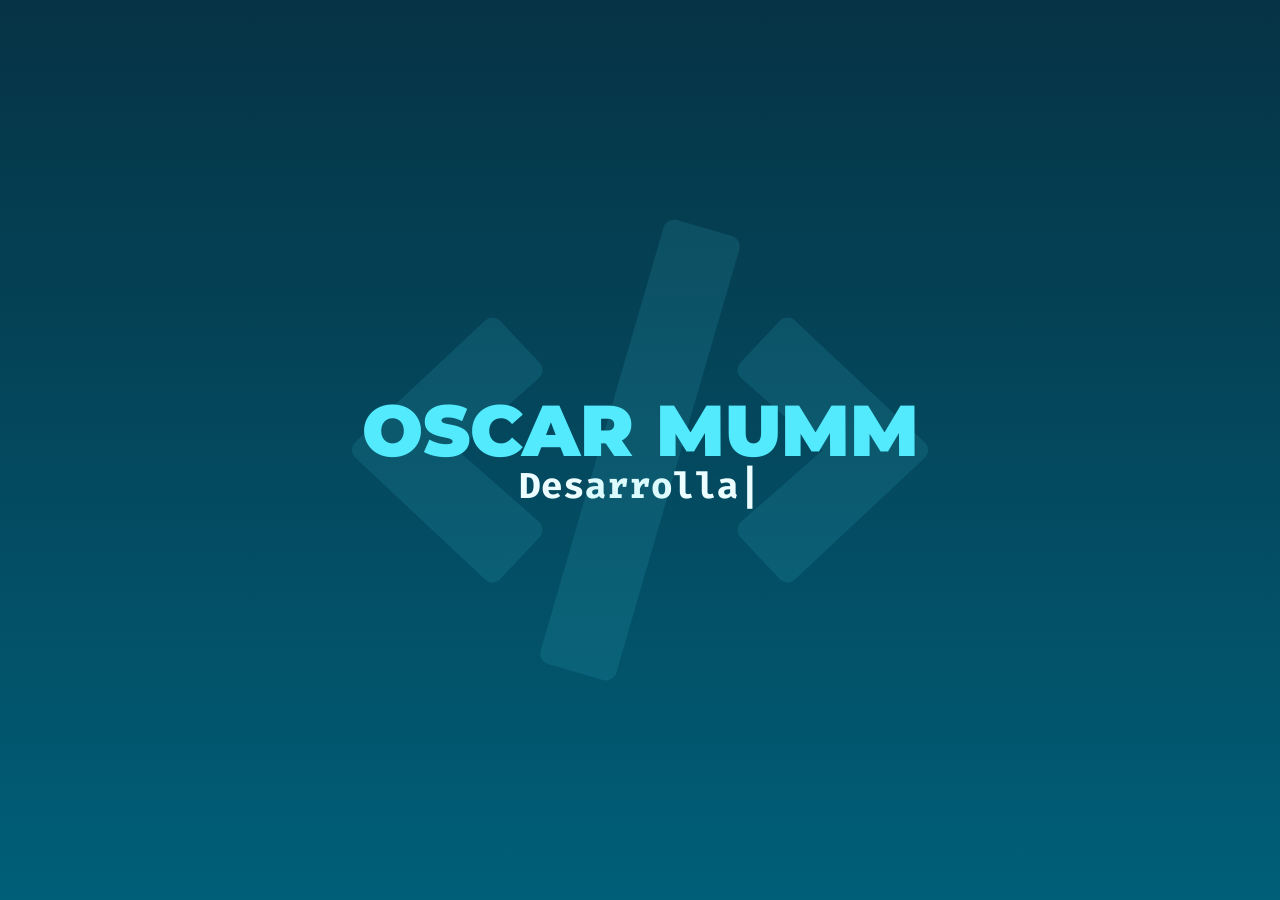
==== index.html @ a545631a "Added framer motion animations" ====
<!doctype html>
<html lang="es">
  <head>
    <meta charset="UTF-8" />
    <link rel="icon" type="image/svg+xml" href="/vite.svg" />
    <meta name="viewport" content="width=device-width, initial-scale=1.0" />
    <title>Oscar</title>
    <script type="module" crossorigin src="/assets/index-CdGKh7aN.js"></script>
    <link rel="stylesheet" crossorigin href="/assets/index-rhI1CH9t.css">
  </head>
  <body>
    <div id="root"></div>
  </body>
</html>
---- assets/index-rhI1CH9t.css ----
@import"https://fonts.googleapis.com/css2?family=Exo+2:ital,wght@0,100..900;1,100..900&family=Montserrat:ital,wght@0,100..900;1,100..900&family=Space+Grotesk:wght@300..700&family=Ubuntu:ital,wght@0,300;0,400;0,500;0,700;1,300;1,400;1,500;1,700&display=swap";@import"https://fonts.googleapis.com/css2?family=Contrail+One&family=Exo+2:ital,wght@0,100..900;1,100..900&family=Fira+Code:wght@300..700&family=Montserrat:ital,wght@0,100..900;1,100..900&family=Space+Grotesk:wght@300..700&family=Ubuntu:ital,wght@0,300;0,400;0,500;0,700;1,300;1,400;1,500;1,700&display=swap";/*! tailwindcss v4.0.15 | MIT License | https://tailwindcss.com */@layer theme{:root,:host{--font-sans:ui-sans-serif,system-ui,sans-serif,"Apple Color Emoji","Segoe UI Emoji","Segoe UI Symbol","Noto Color Emoji";--font-mono:ui-monospace,SFMono-Regular,Menlo,Monaco,Consolas,"Liberation Mono","Courier New",monospace;--color-cyan-50:oklch(.984 .019 200.873);--color-cyan-300:oklch(.865 .127 207.078);--color-cyan-500:oklch(.715 .143 215.221);--color-cyan-600:oklch(.609 .126 221.723);--color-cyan-800:oklch(.45 .085 224.283);--color-cyan-900:oklch(.398 .07 227.392);--color-cyan-950:oklch(.302 .056 229.695);--spacing:.25rem;--container-xl:36rem;--container-2xl:42rem;--text-base:1rem;--text-base--line-height: 1.5 ;--text-xl:1.25rem;--text-xl--line-height:calc(1.75/1.25);--text-2xl:1.5rem;--text-2xl--line-height:calc(2/1.5);--text-3xl:1.875rem;--text-3xl--line-height: 1.2 ;--text-4xl:2.25rem;--text-4xl--line-height:calc(2.5/2.25);--text-7xl:4.5rem;--text-7xl--line-height:1;--font-weight-bold:700;--font-weight-black:900;--radius-lg:.5rem;--radius-xl:.75rem;--default-transition-duration:.15s;--default-transition-timing-function:cubic-bezier(.4,0,.2,1);--default-font-family:var(--font-sans);--default-mono-font-family:var(--font-mono);--font-montserrat:"Montserrat",sans-serif;--font-firacode:"Fira Code",monospace}}@layer base{*,:after,:before,::backdrop{box-sizing:border-box;border:0 solid;margin:0;padding:0}::file-selector-button{box-sizing:border-box;border:0 solid;margin:0;padding:0}html,:host{-webkit-text-size-adjust:100%;-moz-tab-size:4;tab-size:4;line-height:1.5;font-family:var(--default-font-family,ui-sans-serif,system-ui,sans-serif,"Apple Color Emoji","Segoe UI Emoji","Segoe UI Symbol","Noto Color Emoji");font-feature-settings:var(--default-font-feature-settings,normal);font-variation-settings:var(--default-font-variation-settings,normal);-webkit-tap-highlight-color:transparent}hr{height:0;color:inherit;border-top-width:1px}abbr:where([title]){-webkit-text-decoration:underline dotted;text-decoration:underline dotted}h1,h2,h3,h4,h5,h6{font-size:inherit;font-weight:inherit}a{color:inherit;-webkit-text-decoration:inherit;text-decoration:inherit}b,strong{font-weight:bolder}code,kbd,samp,pre{font-family:var(--default-mono-font-family,ui-monospace,SFMono-Regular,Menlo,Monaco,Consolas,"Liberation Mono","Courier New",monospace);font-feature-settings:var(--default-mono-font-feature-settings,normal);font-variation-settings:var(--default-mono-font-variation-settings,normal);font-size:1em}small{font-size:80%}sub,sup{vertical-align:baseline;font-size:75%;line-height:0;position:relative}sub{bottom:-.25em}sup{top:-.5em}table{text-indent:0;border-color:inherit;border-collapse:collapse}:-moz-focusring{outline:auto}progress{vertical-align:baseline}summary{display:list-item}ol,ul,menu{list-style:none}img,svg,video,canvas,audio,iframe,embed,object{vertical-align:middle;display:block}img,video{max-width:100%;height:auto}button,input,select,optgroup,textarea{font:inherit;font-feature-settings:inherit;font-variation-settings:inherit;letter-spacing:inherit;color:inherit;opacity:1;background-color:#0000;border-radius:0}::file-selector-button{font:inherit;font-feature-settings:inherit;font-variation-settings:inherit;letter-spacing:inherit;color:inherit;opacity:1;background-color:#0000;border-radius:0}:where(select:is([multiple],[size])) optgroup{font-weight:bolder}:where(select:is([multiple],[size])) optgroup option{padding-inline-start:20px}::file-selector-button{margin-inline-end:4px}::placeholder{opacity:1}@supports (not ((-webkit-appearance:-apple-pay-button))) or (contain-intrinsic-size:1px){::placeholder{color:color-mix(in oklab,currentColor 50%,transparent)}}textarea{resize:vertical}::-webkit-search-decoration{-webkit-appearance:none}::-webkit-date-and-time-value{min-height:1lh;text-align:inherit}::-webkit-datetime-edit{display:inline-flex}::-webkit-datetime-edit-fields-wrapper{padding:0}::-webkit-datetime-edit{padding-block:0}::-webkit-datetime-edit-year-field{padding-block:0}::-webkit-datetime-edit-month-field{padding-block:0}::-webkit-datetime-edit-day-field{padding-block:0}::-webkit-datetime-edit-hour-field{padding-block:0}::-webkit-datetime-edit-minute-field{padding-block:0}::-webkit-datetime-edit-second-field{padding-block:0}::-webkit-datetime-edit-millisecond-field{padding-block:0}::-webkit-datetime-edit-meridiem-field{padding-block:0}:-moz-ui-invalid{box-shadow:none}button,input:where([type=button],[type=reset],[type=submit]){-webkit-appearance:button;-moz-appearance:button;appearance:button}::file-selector-button{-webkit-appearance:button;-moz-appearance:button;appearance:button}::-webkit-inner-spin-button{height:auto}::-webkit-outer-spin-button{height:auto}[hidden]:where(:not([hidden=until-found])){display:none!important}}@layer components;@layer utilities{.pointer-events-none{pointer-events:none}.visible{visibility:visible}.absolute{position:absolute}.fixed{position:fixed}.relative{position:relative}.top-0{top:calc(var(--spacing)*0)}.top-20{top:calc(var(--spacing)*20)}.z-10{z-index:10}.row-span-3{grid-row:span 3/span 3}.m-3{margin:calc(var(--spacing)*3)}.mx-2{margin-inline:calc(var(--spacing)*2)}.mr-5{margin-right:calc(var(--spacing)*5)}.mb-2{margin-bottom:calc(var(--spacing)*2)}.mb-3{margin-bottom:calc(var(--spacing)*3)}.mb-5{margin-bottom:calc(var(--spacing)*5)}.mb-10{margin-bottom:calc(var(--spacing)*10)}.mb-12{margin-bottom:calc(var(--spacing)*12)}.mb-24{margin-bottom:calc(var(--spacing)*24)}.flex{display:flex}.grid{display:grid}.hidden{display:none}.h-10{height:calc(var(--spacing)*10)}.h-16{height:calc(var(--spacing)*16)}.h-full{height:100%}.h-screen{height:100vh}.min-h-screen{min-height:100vh}.w-10{width:calc(var(--spacing)*10)}.w-16{width:calc(var(--spacing)*16)}.w-full{width:100%}.w-screen{width:100vw}.max-w-2xl{max-width:var(--container-2xl)}.max-w-80{max-width:calc(var(--spacing)*80)}.max-w-90{max-width:calc(var(--spacing)*90)}.min-w-32{min-width:calc(var(--spacing)*32)}.cursor-default{cursor:default}.grid-cols-3{grid-template-columns:repeat(3,minmax(0,1fr))}.flex-col{flex-direction:column}.place-items-center{place-items:center}.items-center{align-items:center}.justify-between{justify-content:space-between}.justify-center{justify-content:center}.justify-end{justify-content:flex-end}.gap-3{gap:calc(var(--spacing)*3)}.gap-8{gap:calc(var(--spacing)*8)}.overflow-auto{overflow:auto}.overflow-hidden{overflow:hidden}.rounded-lg{border-radius:var(--radius-lg)}.rounded-xl{border-radius:var(--radius-xl)}.rounded-tl-xl{border-top-left-radius:var(--radius-xl)}.rounded-tr-xl{border-top-right-radius:var(--radius-xl)}.bg-cyan-300{background-color:var(--color-cyan-300)}.bg-cyan-500{background-color:var(--color-cyan-500)}.bg-cyan-600{background-color:var(--color-cyan-600)}.bg-cyan-800{background-color:var(--color-cyan-800)}.bg-cyan-950{background-color:var(--color-cyan-950)}.bg-gradient-to-b{--tw-gradient-position:to bottom in oklab;background-image:linear-gradient(var(--tw-gradient-stops))}.from-cyan-950{--tw-gradient-from:var(--color-cyan-950);--tw-gradient-stops:var(--tw-gradient-via-stops,var(--tw-gradient-position),var(--tw-gradient-from)var(--tw-gradient-from-position),var(--tw-gradient-to)var(--tw-gradient-to-position))}.to-cyan-800{--tw-gradient-to:var(--color-cyan-800);--tw-gradient-stops:var(--tw-gradient-via-stops,var(--tw-gradient-position),var(--tw-gradient-from)var(--tw-gradient-from-position),var(--tw-gradient-to)var(--tw-gradient-to-position))}.object-cover{object-fit:cover}.p-2{padding:calc(var(--spacing)*2)}.p-3{padding:calc(var(--spacing)*3)}.p-5{padding:calc(var(--spacing)*5)}.text-center{text-align:center}.font-firacode{font-family:var(--font-firacode)}.font-montserrat{font-family:var(--font-montserrat)}.text-2xl{font-size:var(--text-2xl);line-height:var(--tw-leading,var(--text-2xl--line-height))}.text-3xl{font-size:var(--text-3xl);line-height:var(--tw-leading,var(--text-3xl--line-height))}.text-4xl{font-size:var(--text-4xl);line-height:var(--tw-leading,var(--text-4xl--line-height))}.text-base{font-size:var(--text-base);line-height:var(--tw-leading,var(--text-base--line-height))}.text-xl{font-size:var(--text-xl);line-height:var(--tw-leading,var(--text-xl--line-height))}.font-black{--tw-font-weight:var(--font-weight-black);font-weight:var(--font-weight-black)}.font-bold{--tw-font-weight:var(--font-weight-bold);font-weight:var(--font-weight-bold)}.text-cyan-50{color:var(--color-cyan-50)}.text-cyan-300{color:var(--color-cyan-300)}.text-cyan-900{color:var(--color-cyan-900)}.opacity-10{opacity:.1}.shadow-lg{--tw-shadow:0 10px 15px -3px var(--tw-shadow-color,#0000001a),0 4px 6px -4px var(--tw-shadow-color,#0000001a);box-shadow:var(--tw-inset-shadow),var(--tw-inset-ring-shadow),var(--tw-ring-offset-shadow),var(--tw-ring-shadow),var(--tw-shadow)}.shadow-xl{--tw-shadow:0 20px 25px -5px var(--tw-shadow-color,#0000001a),0 8px 10px -6px var(--tw-shadow-color,#0000001a);box-shadow:var(--tw-inset-shadow),var(--tw-inset-ring-shadow),var(--tw-ring-offset-shadow),var(--tw-ring-shadow),var(--tw-shadow)}.transition{transition-property:color,background-color,border-color,outline-color,text-decoration-color,fill,stroke,--tw-gradient-from,--tw-gradient-via,--tw-gradient-to,opacity,box-shadow,transform,translate,scale,rotate,filter,-webkit-backdrop-filter,backdrop-filter;transition-timing-function:var(--tw-ease,var(--default-transition-timing-function));transition-duration:var(--tw-duration,var(--default-transition-duration))}.transition-transform{transition-property:transform,translate,scale,rotate;transition-timing-function:var(--tw-ease,var(--default-transition-timing-function));transition-duration:var(--tw-duration,var(--default-transition-duration))}.duration-300{--tw-duration:.3s;transition-duration:.3s}@media (hover:hover){.hover\:scale-105:hover{--tw-scale-x:105%;--tw-scale-y:105%;--tw-scale-z:105%;scale:var(--tw-scale-x)var(--tw-scale-y)}}@media (width>=48rem){.md\:grid{display:grid}.md\:grid-cols-2{grid-template-columns:repeat(2,minmax(0,1fr))}.md\:gap-12{gap:calc(var(--spacing)*12)}}@media (width>=64rem){.lg\:grid{display:grid}.lg\:max-w-xl{max-width:var(--container-xl)}.lg\:grid-cols-2{grid-template-columns:repeat(2,minmax(0,1fr))}.lg\:grid-cols-3{grid-template-columns:repeat(3,minmax(0,1fr))}.lg\:grid-cols-4{grid-template-columns:repeat(4,minmax(0,1fr))}.lg\:grid-rows-2{grid-template-rows:repeat(2,minmax(0,1fr))}.lg\:text-center{text-align:center}.lg\:text-4xl{font-size:var(--text-4xl);line-height:var(--tw-leading,var(--text-4xl--line-height))}.lg\:text-7xl{font-size:var(--text-7xl);line-height:var(--tw-leading,var(--text-7xl--line-height))}}@media (width>=80rem){.xl\:text-2xl{font-size:var(--text-2xl);line-height:var(--tw-leading,var(--text-2xl--line-height))}.xl\:text-xl{font-size:var(--text-xl);line-height:var(--tw-leading,var(--text-xl--line-height))}}}@property --tw-gradient-position{syntax:"*";inherits:false}@property --tw-gradient-from{syntax:"<color>";inherits:false;initial-value:#0000}@property --tw-gradient-via{syntax:"<color>";inherits:false;initial-value:#0000}@property --tw-gradient-to{syntax:"<color>";inherits:false;initial-value:#0000}@property --tw-gradient-stops{syntax:"*";inherits:false}@property --tw-gradient-via-stops{syntax:"*";inherits:false}@property --tw-gradient-from-position{syntax:"<length-percentage>";inherits:false;initial-value:0%}@property --tw-gradient-via-position{syntax:"<length-percentage>";inherits:false;initial-value:50%}@property --tw-gradient-to-position{syntax:"<length-percentage>";inherits:false;initial-value:100%}@property --tw-font-weight{syntax:"*";inherits:false}@property --tw-shadow{syntax:"*";inherits:false;initial-value:0 0 #0000}@property --tw-shadow-color{syntax:"*";inherits:false}@property --tw-inset-shadow{syntax:"*";inherits:false;initial-value:0 0 #0000}@property --tw-inset-shadow-color{syntax:"*";inherits:false}@property --tw-ring-color{syntax:"*";inherits:false}@property --tw-ring-shadow{syntax:"*";inherits:false;initial-value:0 0 #0000}@property --tw-inset-ring-color{syntax:"*";inherits:false}@property --tw-inset-ring-shadow{syntax:"*";inherits:false;initial-value:0 0 #0000}@property --tw-ring-inset{syntax:"*";inherits:false}@property --tw-ring-offset-width{syntax:"<length>";inherits:false;initial-value:0}@property --tw-ring-offset-color{syntax:"*";inherits:false;initial-value:#fff}@property --tw-ring-offset-shadow{syntax:"*";inherits:false;initial-value:0 0 #0000}@property --tw-duration{syntax:"*";inherits:false}@property --tw-scale-x{syntax:"*";inherits:false;initial-value:1}@property --tw-scale-y{syntax:"*";inherits:false;initial-value:1}@property --tw-scale-z{syntax:"*";inherits:false;initial-value:1}
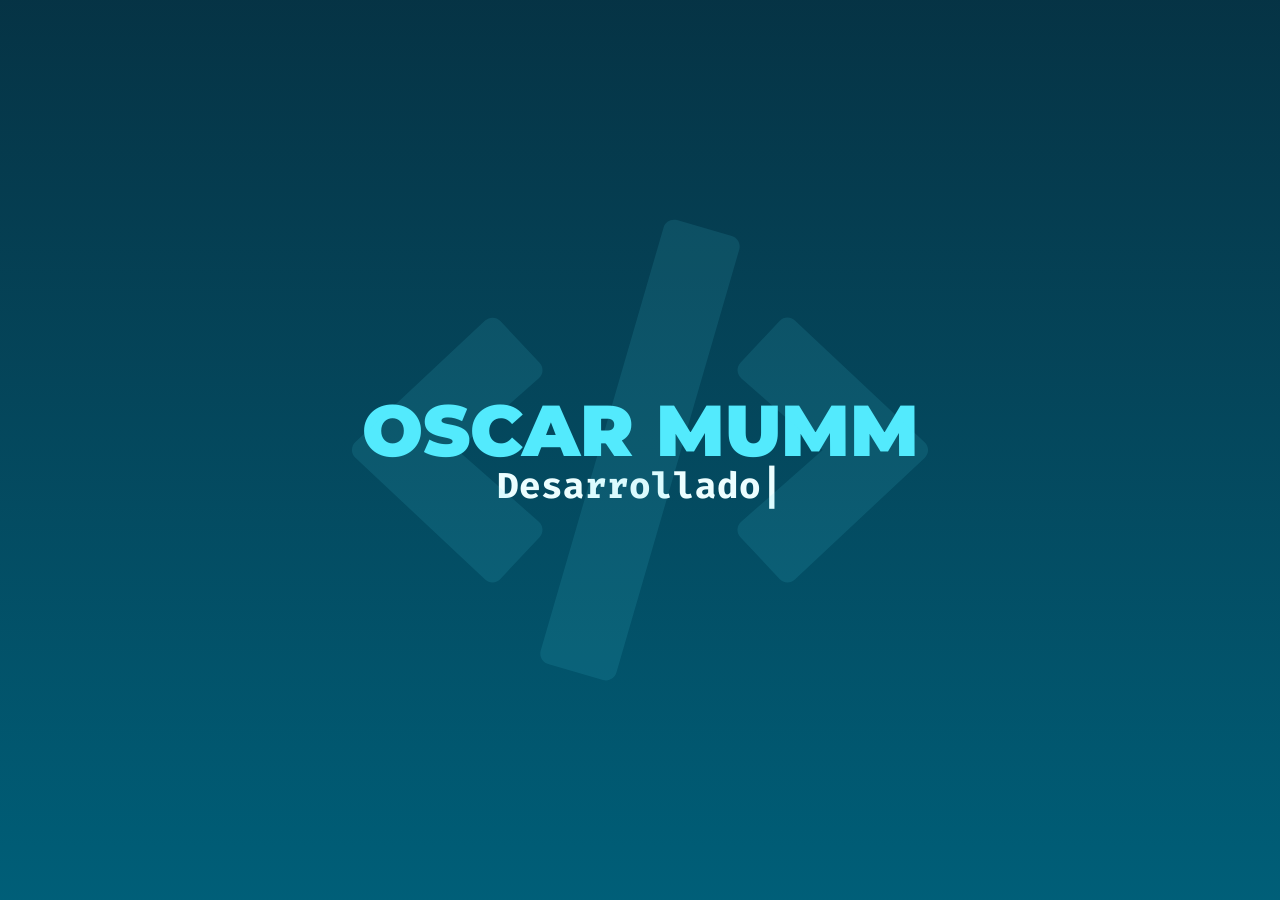
==== commit a2d5801b: "Fixed projects layout" ====
--- a/index.html
+++ b/index.html
@@ -5,8 +5,8 @@
     <link rel="icon" type="image/svg+xml" href="/vite.svg" />
     <meta name="viewport" content="width=device-width, initial-scale=1.0" />
     <title>Oscar</title>
-    <script type="module" crossorigin src="/assets/index-CdGKh7aN.js"></script>
-    <link rel="stylesheet" crossorigin href="/assets/index-rhI1CH9t.css">
+    <script type="module" crossorigin src="/assets/index-B0vMvHlf.js"></script>
+    <link rel="stylesheet" crossorigin href="/assets/index-DG7YViED.css">
   </head>
   <body>
     <div id="root"></div>
--- a/assets/index-DG7YViED.css
+++ b/assets/index-DG7YViED.css
@@ -0,0 +1 @@
+@import"https://fonts.googleapis.com/css2?family=Exo+2:ital,wght@0,100..900;1,100..900&family=Montserrat:ital,wght@0,100..900;1,100..900&family=Space+Grotesk:wght@300..700&family=Ubuntu:ital,wght@0,300;0,400;0,500;0,700;1,300;1,400;1,500;1,700&display=swap";@import"https://fonts.googleapis.com/css2?family=Contrail+One&family=Exo+2:ital,wght@0,100..900;1,100..900&family=Fira+Code:wght@300..700&family=Montserrat:ital,wght@0,100..900;1,100..900&family=Space+Grotesk:wght@300..700&family=Ubuntu:ital,wght@0,300;0,400;0,500;0,700;1,300;1,400;1,500;1,700&display=swap";/*! tailwindcss v4.0.15 | MIT License | https://tailwindcss.com */@layer theme{:root,:host{--font-sans:ui-sans-serif,system-ui,sans-serif,"Apple Color Emoji","Segoe UI Emoji","Segoe UI Symbol","Noto Color Emoji";--font-mono:ui-monospace,SFMono-Regular,Menlo,Monaco,Consolas,"Liberation Mono","Courier New",monospace;--color-cyan-50:oklch(.984 .019 200.873);--color-cyan-300:oklch(.865 .127 207.078);--color-cyan-500:oklch(.715 .143 215.221);--color-cyan-600:oklch(.609 .126 221.723);--color-cyan-800:oklch(.45 .085 224.283);--color-cyan-900:oklch(.398 .07 227.392);--color-cyan-950:oklch(.302 .056 229.695);--spacing:.25rem;--container-xl:36rem;--container-2xl:42rem;--container-6xl:72rem;--text-base:1rem;--text-base--line-height: 1.5 ;--text-xl:1.25rem;--text-xl--line-height:calc(1.75/1.25);--text-2xl:1.5rem;--text-2xl--line-height:calc(2/1.5);--text-3xl:1.875rem;--text-3xl--line-height: 1.2 ;--text-4xl:2.25rem;--text-4xl--line-height:calc(2.5/2.25);--text-7xl:4.5rem;--text-7xl--line-height:1;--font-weight-bold:700;--font-weight-black:900;--radius-lg:.5rem;--default-transition-duration:.15s;--default-transition-timing-function:cubic-bezier(.4,0,.2,1);--default-font-family:var(--font-sans);--default-mono-font-family:var(--font-mono);--font-montserrat:"Montserrat",sans-serif;--font-firacode:"Fira Code",monospace}}@layer base{*,:after,:before,::backdrop{box-sizing:border-box;border:0 solid;margin:0;padding:0}::file-selector-button{box-sizing:border-box;border:0 solid;margin:0;padding:0}html,:host{-webkit-text-size-adjust:100%;-moz-tab-size:4;tab-size:4;line-height:1.5;font-family:var(--default-font-family,ui-sans-serif,system-ui,sans-serif,"Apple Color Emoji","Segoe UI Emoji","Segoe UI Symbol","Noto Color Emoji");font-feature-settings:var(--default-font-feature-settings,normal);font-variation-settings:var(--default-font-variation-settings,normal);-webkit-tap-highlight-color:transparent}hr{height:0;color:inherit;border-top-width:1px}abbr:where([title]){-webkit-text-decoration:underline dotted;text-decoration:underline dotted}h1,h2,h3,h4,h5,h6{font-size:inherit;font-weight:inherit}a{color:inherit;-webkit-text-decoration:inherit;text-decoration:inherit}b,strong{font-weight:bolder}code,kbd,samp,pre{font-family:var(--default-mono-font-family,ui-monospace,SFMono-Regular,Menlo,Monaco,Consolas,"Liberation Mono","Courier New",monospace);font-feature-settings:var(--default-mono-font-feature-settings,normal);font-variation-settings:var(--default-mono-font-variation-settings,normal);font-size:1em}small{font-size:80%}sub,sup{vertical-align:baseline;font-size:75%;line-height:0;position:relative}sub{bottom:-.25em}sup{top:-.5em}table{text-indent:0;border-color:inherit;border-collapse:collapse}:-moz-focusring{outline:auto}progress{vertical-align:baseline}summary{display:list-item}ol,ul,menu{list-style:none}img,svg,video,canvas,audio,iframe,embed,object{vertical-align:middle;display:block}img,video{max-width:100%;height:auto}button,input,select,optgroup,textarea{font:inherit;font-feature-settings:inherit;font-variation-settings:inherit;letter-spacing:inherit;color:inherit;opacity:1;background-color:#0000;border-radius:0}::file-selector-button{font:inherit;font-feature-settings:inherit;font-variation-settings:inherit;letter-spacing:inherit;color:inherit;opacity:1;background-color:#0000;border-radius:0}:where(select:is([multiple],[size])) optgroup{font-weight:bolder}:where(select:is([multiple],[size])) optgroup option{padding-inline-start:20px}::file-selector-button{margin-inline-end:4px}::placeholder{opacity:1}@supports (not ((-webkit-appearance:-apple-pay-button))) or (contain-intrinsic-size:1px){::placeholder{color:color-mix(in oklab,currentColor 50%,transparent)}}textarea{resize:vertical}::-webkit-search-decoration{-webkit-appearance:none}::-webkit-date-and-time-value{min-height:1lh;text-align:inherit}::-webkit-datetime-edit{display:inline-flex}::-webkit-datetime-edit-fields-wrapper{padding:0}::-webkit-datetime-edit{padding-block:0}::-webkit-datetime-edit-year-field{padding-block:0}::-webkit-datetime-edit-month-field{padding-block:0}::-webkit-datetime-edit-day-field{padding-block:0}::-webkit-datetime-edit-hour-field{padding-block:0}::-webkit-datetime-edit-minute-field{padding-block:0}::-webkit-datetime-edit-second-field{padding-block:0}::-webkit-datetime-edit-millisecond-field{padding-block:0}::-webkit-datetime-edit-meridiem-field{padding-block:0}:-moz-ui-invalid{box-shadow:none}button,input:where([type=button],[type=reset],[type=submit]){-webkit-appearance:button;-moz-appearance:button;appearance:button}::file-selector-button{-webkit-appearance:button;-moz-appearance:button;appearance:button}::-webkit-inner-spin-button{height:auto}::-webkit-outer-spin-button{height:auto}[hidden]:where(:not([hidden=until-found])){display:none!important}}@layer components;@layer utilities{.pointer-events-none{pointer-events:none}.visible{visibility:visible}.absolute{position:absolute}.fixed{position:fixed}.relative{position:relative}.top-0{top:calc(var(--spacing)*0)}.top-20{top:calc(var(--spacing)*20)}.z-10{z-index:10}.row-span-3{grid-row:span 3/span 3}.m-3{margin:calc(var(--spacing)*3)}.mx-2{margin-inline:calc(var(--spacing)*2)}.mr-5{margin-right:calc(var(--spacing)*5)}.mb-2{margin-bottom:calc(var(--spacing)*2)}.mb-3{margin-bottom:calc(var(--spacing)*3)}.mb-5{margin-bottom:calc(var(--spacing)*5)}.mb-10{margin-bottom:calc(var(--spacing)*10)}.mb-12{margin-bottom:calc(var(--spacing)*12)}.mb-24{margin-bottom:calc(var(--spacing)*24)}.flex{display:flex}.grid{display:grid}.hidden{display:none}.h-10{height:calc(var(--spacing)*10)}.h-16{height:calc(var(--spacing)*16)}.h-full{height:100%}.h-screen{height:100vh}.min-h-screen{min-height:100vh}.w-10{width:calc(var(--spacing)*10)}.w-16{width:calc(var(--spacing)*16)}.w-full{width:100%}.w-screen{width:100vw}.max-w-2xl{max-width:var(--container-2xl)}.max-w-6xl{max-width:var(--container-6xl)}.max-w-90{max-width:calc(var(--spacing)*90)}.min-w-32{min-width:calc(var(--spacing)*32)}.cursor-default{cursor:default}.grid-cols-3{grid-template-columns:repeat(3,minmax(0,1fr))}.flex-col{flex-direction:column}.place-items-center{place-items:center}.items-center{align-items:center}.justify-between{justify-content:space-between}.justify-center{justify-content:center}.justify-end{justify-content:flex-end}.gap-3{gap:calc(var(--spacing)*3)}.gap-8{gap:calc(var(--spacing)*8)}.overflow-auto{overflow:auto}.overflow-hidden{overflow:hidden}.rounded-lg{border-radius:var(--radius-lg)}.rounded-tl-lg{border-top-left-radius:var(--radius-lg)}.rounded-tr-lg{border-top-right-radius:var(--radius-lg)}.bg-cyan-300{background-color:var(--color-cyan-300)}.bg-cyan-500{background-color:var(--color-cyan-500)}.bg-cyan-600{background-color:var(--color-cyan-600)}.bg-cyan-800{background-color:var(--color-cyan-800)}.bg-cyan-950{background-color:var(--color-cyan-950)}.bg-gradient-to-b{--tw-gradient-position:to bottom in oklab;background-image:linear-gradient(var(--tw-gradient-stops))}.from-cyan-950{--tw-gradient-from:var(--color-cyan-950);--tw-gradient-stops:var(--tw-gradient-via-stops,var(--tw-gradient-position),var(--tw-gradient-from)var(--tw-gradient-from-position),var(--tw-gradient-to)var(--tw-gradient-to-position))}.to-cyan-800{--tw-gradient-to:var(--color-cyan-800);--tw-gradient-stops:var(--tw-gradient-via-stops,var(--tw-gradient-position),var(--tw-gradient-from)var(--tw-gradient-from-position),var(--tw-gradient-to)var(--tw-gradient-to-position))}.object-cover{object-fit:cover}.p-2{padding:calc(var(--spacing)*2)}.p-3{padding:calc(var(--spacing)*3)}.p-5{padding:calc(var(--spacing)*5)}.text-center{text-align:center}.font-firacode{font-family:var(--font-firacode)}.font-montserrat{font-family:var(--font-montserrat)}.text-2xl{font-size:var(--text-2xl);line-height:var(--tw-leading,var(--text-2xl--line-height))}.text-3xl{font-size:var(--text-3xl);line-height:var(--tw-leading,var(--text-3xl--line-height))}.text-4xl{font-size:var(--text-4xl);line-height:var(--tw-leading,var(--text-4xl--line-height))}.text-base{font-size:var(--text-base);line-height:var(--tw-leading,var(--text-base--line-height))}.text-xl{font-size:var(--text-xl);line-height:var(--tw-leading,var(--text-xl--line-height))}.font-black{--tw-font-weight:var(--font-weight-black);font-weight:var(--font-weight-black)}.font-bold{--tw-font-weight:var(--font-weight-bold);font-weight:var(--font-weight-bold)}.text-cyan-50{color:var(--color-cyan-50)}.text-cyan-300{color:var(--color-cyan-300)}.text-cyan-900{color:var(--color-cyan-900)}.opacity-10{opacity:.1}.shadow-lg{--tw-shadow:0 10px 15px -3px var(--tw-shadow-color,#0000001a),0 4px 6px -4px var(--tw-shadow-color,#0000001a);box-shadow:var(--tw-inset-shadow),var(--tw-inset-ring-shadow),var(--tw-ring-offset-shadow),var(--tw-ring-shadow),var(--tw-shadow)}.shadow-xl{--tw-shadow:0 20px 25px -5px var(--tw-shadow-color,#0000001a),0 8px 10px -6px var(--tw-shadow-color,#0000001a);box-shadow:var(--tw-inset-shadow),var(--tw-inset-ring-shadow),var(--tw-ring-offset-shadow),var(--tw-ring-shadow),var(--tw-shadow)}.transition{transition-property:color,background-color,border-color,outline-color,text-decoration-color,fill,stroke,--tw-gradient-from,--tw-gradient-via,--tw-gradient-to,opacity,box-shadow,transform,translate,scale,rotate,filter,-webkit-backdrop-filter,backdrop-filter;transition-timing-function:var(--tw-ease,var(--default-transition-timing-function));transition-duration:var(--tw-duration,var(--default-transition-duration))}.transition-transform{transition-property:transform,translate,scale,rotate;transition-timing-function:var(--tw-ease,var(--default-transition-timing-function));transition-duration:var(--tw-duration,var(--default-transition-duration))}.duration-300{--tw-duration:.3s;transition-duration:.3s}@media (hover:hover){.hover\:scale-102:hover{--tw-scale-x:102%;--tw-scale-y:102%;--tw-scale-z:102%;scale:var(--tw-scale-x)var(--tw-scale-y)}}@media (width>=48rem){.md\:gap-12{gap:calc(var(--spacing)*12)}.md\:p-10{padding:calc(var(--spacing)*10)}}@media (width>=64rem){.lg\:grid{display:grid}.lg\:max-w-xl{max-width:var(--container-xl)}.lg\:grid-cols-2{grid-template-columns:repeat(2,minmax(0,1fr))}.lg\:grid-cols-3{grid-template-columns:repeat(3,minmax(0,1fr))}.lg\:grid-cols-4{grid-template-columns:repeat(4,minmax(0,1fr))}.lg\:rounded-tr-none{border-top-right-radius:0}.lg\:rounded-bl-lg{border-bottom-left-radius:var(--radius-lg)}.lg\:text-center{text-align:center}.lg\:text-4xl{font-size:var(--text-4xl);line-height:var(--tw-leading,var(--text-4xl--line-height))}.lg\:text-7xl{font-size:var(--text-7xl);line-height:var(--tw-leading,var(--text-7xl--line-height))}}@media (width>=80rem){.xl\:text-2xl{font-size:var(--text-2xl);line-height:var(--tw-leading,var(--text-2xl--line-height))}.xl\:text-xl{font-size:var(--text-xl);line-height:var(--tw-leading,var(--text-xl--line-height))}}}@property --tw-gradient-position{syntax:"*";inherits:false}@property --tw-gradient-from{syntax:"<color>";inherits:false;initial-value:#0000}@property --tw-gradient-via{syntax:"<color>";inherits:false;initial-value:#0000}@property --tw-gradient-to{syntax:"<color>";inherits:false;initial-value:#0000}@property --tw-gradient-stops{syntax:"*";inherits:false}@property --tw-gradient-via-stops{syntax:"*";inherits:false}@property --tw-gradient-from-position{syntax:"<length-percentage>";inherits:false;initial-value:0%}@property --tw-gradient-via-position{syntax:"<length-percentage>";inherits:false;initial-value:50%}@property --tw-gradient-to-position{syntax:"<length-percentage>";inherits:false;initial-value:100%}@property --tw-font-weight{syntax:"*";inherits:false}@property --tw-shadow{syntax:"*";inherits:false;initial-value:0 0 #0000}@property --tw-shadow-color{syntax:"*";inherits:false}@property --tw-inset-shadow{syntax:"*";inherits:false;initial-value:0 0 #0000}@property --tw-inset-shadow-color{syntax:"*";inherits:false}@property --tw-ring-color{syntax:"*";inherits:false}@property --tw-ring-shadow{syntax:"*";inherits:false;initial-value:0 0 #0000}@property --tw-inset-ring-color{syntax:"*";inherits:false}@property --tw-inset-ring-shadow{syntax:"*";inherits:false;initial-value:0 0 #0000}@property --tw-ring-inset{syntax:"*";inherits:false}@property --tw-ring-offset-width{syntax:"<length>";inherits:false;initial-value:0}@property --tw-ring-offset-color{syntax:"*";inherits:false;initial-value:#fff}@property --tw-ring-offset-shadow{syntax:"*";inherits:false;initial-value:0 0 #0000}@property --tw-duration{syntax:"*";inherits:false}@property --tw-scale-x{syntax:"*";inherits:false;initial-value:1}@property --tw-scale-y{syntax:"*";inherits:false;initial-value:1}@property --tw-scale-z{syntax:"*";inherits:false;initial-value:1}
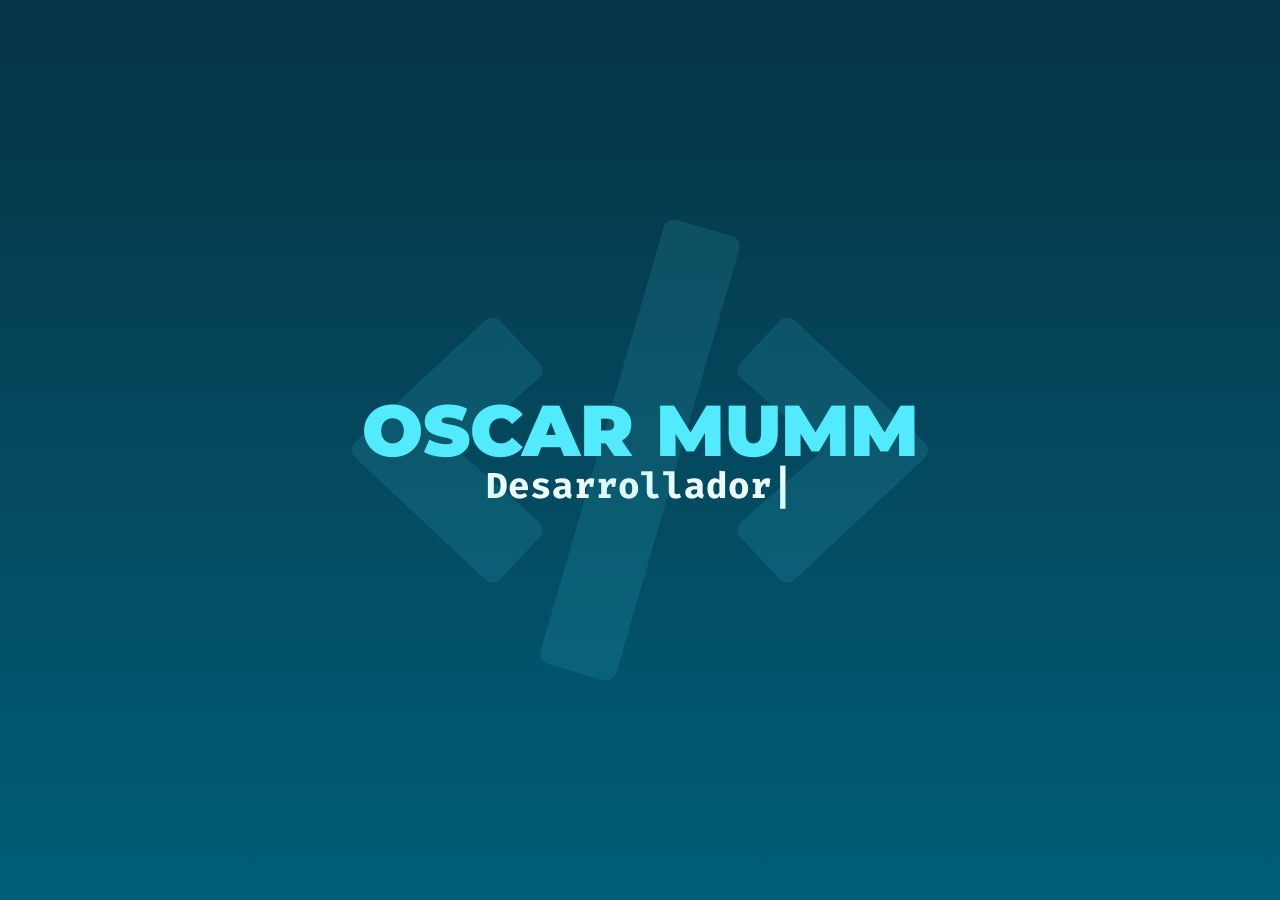
==== commit 97e4fe2e: "Changed hover effect on project cards. N" ====
--- a/index.html
+++ b/index.html
@@ -5,8 +5,8 @@
     <link rel="icon" type="image/svg+xml" href="/vite.svg" />
     <meta name="viewport" content="width=device-width, initial-scale=1.0" />
     <title>Oscar</title>
-    <script type="module" crossorigin src="/assets/index-B0vMvHlf.js"></script>
-    <link rel="stylesheet" crossorigin href="/assets/index-DG7YViED.css">
+    <script type="module" crossorigin src="/assets/index-BGgKn9iO.js"></script>
+    <link rel="stylesheet" crossorigin href="/assets/index-X6A85WHW.css">
   </head>
   <body>
     <div id="root"></div>
--- a/assets/index-X6A85WHW.css
+++ b/assets/index-X6A85WHW.css
@@ -0,0 +1 @@
+@import"https://fonts.googleapis.com/css2?family=Exo+2:ital,wght@0,100..900;1,100..900&family=Montserrat:ital,wght@0,100..900;1,100..900&family=Space+Grotesk:wght@300..700&family=Ubuntu:ital,wght@0,300;0,400;0,500;0,700;1,300;1,400;1,500;1,700&display=swap";@import"https://fonts.googleapis.com/css2?family=Contrail+One&family=Exo+2:ital,wght@0,100..900;1,100..900&family=Fira+Code:wght@300..700&family=Montserrat:ital,wght@0,100..900;1,100..900&family=Space+Grotesk:wght@300..700&family=Ubuntu:ital,wght@0,300;0,400;0,500;0,700;1,300;1,400;1,500;1,700&display=swap";/*! tailwindcss v4.0.15 | MIT License | https://tailwindcss.com */@layer theme{:root,:host{--font-sans:ui-sans-serif,system-ui,sans-serif,"Apple Color Emoji","Segoe UI Emoji","Segoe UI Symbol","Noto Color Emoji";--font-mono:ui-monospace,SFMono-Regular,Menlo,Monaco,Consolas,"Liberation Mono","Courier New",monospace;--color-cyan-50:oklch(.984 .019 200.873);--color-cyan-300:oklch(.865 .127 207.078);--color-cyan-500:oklch(.715 .143 215.221);--color-cyan-600:oklch(.609 .126 221.723);--color-cyan-800:oklch(.45 .085 224.283);--color-cyan-900:oklch(.398 .07 227.392);--color-cyan-950:oklch(.302 .056 229.695);--spacing:.25rem;--container-xl:36rem;--container-2xl:42rem;--container-6xl:72rem;--text-base:1rem;--text-base--line-height: 1.5 ;--text-xl:1.25rem;--text-xl--line-height:calc(1.75/1.25);--text-2xl:1.5rem;--text-2xl--line-height:calc(2/1.5);--text-3xl:1.875rem;--text-3xl--line-height: 1.2 ;--text-4xl:2.25rem;--text-4xl--line-height:calc(2.5/2.25);--text-7xl:4.5rem;--text-7xl--line-height:1;--font-weight-bold:700;--font-weight-black:900;--radius-lg:.5rem;--default-transition-duration:.15s;--default-transition-timing-function:cubic-bezier(.4,0,.2,1);--default-font-family:var(--font-sans);--default-mono-font-family:var(--font-mono);--font-montserrat:"Montserrat",sans-serif;--font-firacode:"Fira Code",monospace}}@layer base{*,:after,:before,::backdrop{box-sizing:border-box;border:0 solid;margin:0;padding:0}::file-selector-button{box-sizing:border-box;border:0 solid;margin:0;padding:0}html,:host{-webkit-text-size-adjust:100%;-moz-tab-size:4;tab-size:4;line-height:1.5;font-family:var(--default-font-family,ui-sans-serif,system-ui,sans-serif,"Apple Color Emoji","Segoe UI Emoji","Segoe UI Symbol","Noto Color Emoji");font-feature-settings:var(--default-font-feature-settings,normal);font-variation-settings:var(--default-font-variation-settings,normal);-webkit-tap-highlight-color:transparent}hr{height:0;color:inherit;border-top-width:1px}abbr:where([title]){-webkit-text-decoration:underline dotted;text-decoration:underline dotted}h1,h2,h3,h4,h5,h6{font-size:inherit;font-weight:inherit}a{color:inherit;-webkit-text-decoration:inherit;text-decoration:inherit}b,strong{font-weight:bolder}code,kbd,samp,pre{font-family:var(--default-mono-font-family,ui-monospace,SFMono-Regular,Menlo,Monaco,Consolas,"Liberation Mono","Courier New",monospace);font-feature-settings:var(--default-mono-font-feature-settings,normal);font-variation-settings:var(--default-mono-font-variation-settings,normal);font-size:1em}small{font-size:80%}sub,sup{vertical-align:baseline;font-size:75%;line-height:0;position:relative}sub{bottom:-.25em}sup{top:-.5em}table{text-indent:0;border-color:inherit;border-collapse:collapse}:-moz-focusring{outline:auto}progress{vertical-align:baseline}summary{display:list-item}ol,ul,menu{list-style:none}img,svg,video,canvas,audio,iframe,embed,object{vertical-align:middle;display:block}img,video{max-width:100%;height:auto}button,input,select,optgroup,textarea{font:inherit;font-feature-settings:inherit;font-variation-settings:inherit;letter-spacing:inherit;color:inherit;opacity:1;background-color:#0000;border-radius:0}::file-selector-button{font:inherit;font-feature-settings:inherit;font-variation-settings:inherit;letter-spacing:inherit;color:inherit;opacity:1;background-color:#0000;border-radius:0}:where(select:is([multiple],[size])) optgroup{font-weight:bolder}:where(select:is([multiple],[size])) optgroup option{padding-inline-start:20px}::file-selector-button{margin-inline-end:4px}::placeholder{opacity:1}@supports (not ((-webkit-appearance:-apple-pay-button))) or (contain-intrinsic-size:1px){::placeholder{color:color-mix(in oklab,currentColor 50%,transparent)}}textarea{resize:vertical}::-webkit-search-decoration{-webkit-appearance:none}::-webkit-date-and-time-value{min-height:1lh;text-align:inherit}::-webkit-datetime-edit{display:inline-flex}::-webkit-datetime-edit-fields-wrapper{padding:0}::-webkit-datetime-edit{padding-block:0}::-webkit-datetime-edit-year-field{padding-block:0}::-webkit-datetime-edit-month-field{padding-block:0}::-webkit-datetime-edit-day-field{padding-block:0}::-webkit-datetime-edit-hour-field{padding-block:0}::-webkit-datetime-edit-minute-field{padding-block:0}::-webkit-datetime-edit-second-field{padding-block:0}::-webkit-datetime-edit-millisecond-field{padding-block:0}::-webkit-datetime-edit-meridiem-field{padding-block:0}:-moz-ui-invalid{box-shadow:none}button,input:where([type=button],[type=reset],[type=submit]){-webkit-appearance:button;-moz-appearance:button;appearance:button}::file-selector-button{-webkit-appearance:button;-moz-appearance:button;appearance:button}::-webkit-inner-spin-button{height:auto}::-webkit-outer-spin-button{height:auto}[hidden]:where(:not([hidden=until-found])){display:none!important}}@layer components;@layer utilities{.pointer-events-none{pointer-events:none}.visible{visibility:visible}.absolute{position:absolute}.fixed{position:fixed}.relative{position:relative}.top-0{top:calc(var(--spacing)*0)}.top-20{top:calc(var(--spacing)*20)}.z-10{z-index:10}.row-span-3{grid-row:span 3/span 3}.m-3{margin:calc(var(--spacing)*3)}.mx-2{margin-inline:calc(var(--spacing)*2)}.mr-5{margin-right:calc(var(--spacing)*5)}.mb-2{margin-bottom:calc(var(--spacing)*2)}.mb-3{margin-bottom:calc(var(--spacing)*3)}.mb-5{margin-bottom:calc(var(--spacing)*5)}.mb-10{margin-bottom:calc(var(--spacing)*10)}.mb-12{margin-bottom:calc(var(--spacing)*12)}.mb-24{margin-bottom:calc(var(--spacing)*24)}.flex{display:flex}.grid{display:grid}.hidden{display:none}.h-10{height:calc(var(--spacing)*10)}.h-16{height:calc(var(--spacing)*16)}.h-full{height:100%}.h-screen{height:100vh}.min-h-screen{min-height:100vh}.w-10{width:calc(var(--spacing)*10)}.w-16{width:calc(var(--spacing)*16)}.w-full{width:100%}.w-screen{width:100vw}.max-w-2xl{max-width:var(--container-2xl)}.max-w-6xl{max-width:var(--container-6xl)}.max-w-90{max-width:calc(var(--spacing)*90)}.min-w-32{min-width:calc(var(--spacing)*32)}.cursor-default{cursor:default}.grid-cols-3{grid-template-columns:repeat(3,minmax(0,1fr))}.flex-col{flex-direction:column}.place-items-center{place-items:center}.items-center{align-items:center}.justify-between{justify-content:space-between}.justify-center{justify-content:center}.justify-end{justify-content:flex-end}.gap-3{gap:calc(var(--spacing)*3)}.gap-8{gap:calc(var(--spacing)*8)}.overflow-auto{overflow:auto}.overflow-hidden{overflow:hidden}.rounded-lg{border-radius:var(--radius-lg)}.rounded-tl-lg{border-top-left-radius:var(--radius-lg)}.rounded-tr-lg{border-top-right-radius:var(--radius-lg)}.bg-cyan-300{background-color:var(--color-cyan-300)}.bg-cyan-500{background-color:var(--color-cyan-500)}.bg-cyan-600{background-color:var(--color-cyan-600)}.bg-cyan-800{background-color:var(--color-cyan-800)}.bg-cyan-950{background-color:var(--color-cyan-950)}.bg-gradient-to-b{--tw-gradient-position:to bottom in oklab;background-image:linear-gradient(var(--tw-gradient-stops))}.from-cyan-950{--tw-gradient-from:var(--color-cyan-950);--tw-gradient-stops:var(--tw-gradient-via-stops,var(--tw-gradient-position),var(--tw-gradient-from)var(--tw-gradient-from-position),var(--tw-gradient-to)var(--tw-gradient-to-position))}.to-cyan-800{--tw-gradient-to:var(--color-cyan-800);--tw-gradient-stops:var(--tw-gradient-via-stops,var(--tw-gradient-position),var(--tw-gradient-from)var(--tw-gradient-from-position),var(--tw-gradient-to)var(--tw-gradient-to-position))}.object-cover{object-fit:cover}.p-2{padding:calc(var(--spacing)*2)}.p-3{padding:calc(var(--spacing)*3)}.p-5{padding:calc(var(--spacing)*5)}.text-center{text-align:center}.font-firacode{font-family:var(--font-firacode)}.font-montserrat{font-family:var(--font-montserrat)}.text-2xl{font-size:var(--text-2xl);line-height:var(--tw-leading,var(--text-2xl--line-height))}.text-3xl{font-size:var(--text-3xl);line-height:var(--tw-leading,var(--text-3xl--line-height))}.text-4xl{font-size:var(--text-4xl);line-height:var(--tw-leading,var(--text-4xl--line-height))}.text-base{font-size:var(--text-base);line-height:var(--tw-leading,var(--text-base--line-height))}.text-xl{font-size:var(--text-xl);line-height:var(--tw-leading,var(--text-xl--line-height))}.font-black{--tw-font-weight:var(--font-weight-black);font-weight:var(--font-weight-black)}.font-bold{--tw-font-weight:var(--font-weight-bold);font-weight:var(--font-weight-bold)}.text-cyan-50{color:var(--color-cyan-50)}.text-cyan-300{color:var(--color-cyan-300)}.text-cyan-900{color:var(--color-cyan-900)}.opacity-10{opacity:.1}.shadow-lg{--tw-shadow:0 10px 15px -3px var(--tw-shadow-color,#0000001a),0 4px 6px -4px var(--tw-shadow-color,#0000001a);box-shadow:var(--tw-inset-shadow),var(--tw-inset-ring-shadow),var(--tw-ring-offset-shadow),var(--tw-ring-shadow),var(--tw-shadow)}.shadow-xl{--tw-shadow:0 20px 25px -5px var(--tw-shadow-color,#0000001a),0 8px 10px -6px var(--tw-shadow-color,#0000001a);box-shadow:var(--tw-inset-shadow),var(--tw-inset-ring-shadow),var(--tw-ring-offset-shadow),var(--tw-ring-shadow),var(--tw-shadow)}.transition{transition-property:color,background-color,border-color,outline-color,text-decoration-color,fill,stroke,--tw-gradient-from,--tw-gradient-via,--tw-gradient-to,opacity,box-shadow,transform,translate,scale,rotate,filter,-webkit-backdrop-filter,backdrop-filter;transition-timing-function:var(--tw-ease,var(--default-transition-timing-function));transition-duration:var(--tw-duration,var(--default-transition-duration))}.transition-transform{transition-property:transform,translate,scale,rotate;transition-timing-function:var(--tw-ease,var(--default-transition-timing-function));transition-duration:var(--tw-duration,var(--default-transition-duration))}.duration-300{--tw-duration:.3s;transition-duration:.3s}@media (hover:hover){.hover\:scale-105:hover{--tw-scale-x:105%;--tw-scale-y:105%;--tw-scale-z:105%;scale:var(--tw-scale-x)var(--tw-scale-y)}.hover\:bg-cyan-500:hover{background-color:var(--color-cyan-500)}}@media (width>=48rem){.md\:gap-12{gap:calc(var(--spacing)*12)}.md\:p-10{padding:calc(var(--spacing)*10)}}@media (width>=64rem){.lg\:grid{display:grid}.lg\:max-w-xl{max-width:var(--container-xl)}.lg\:grid-cols-2{grid-template-columns:repeat(2,minmax(0,1fr))}.lg\:grid-cols-3{grid-template-columns:repeat(3,minmax(0,1fr))}.lg\:grid-cols-4{grid-template-columns:repeat(4,minmax(0,1fr))}.lg\:rounded-tr-none{border-top-right-radius:0}.lg\:rounded-bl-lg{border-bottom-left-radius:var(--radius-lg)}.lg\:text-center{text-align:center}.lg\:text-4xl{font-size:var(--text-4xl);line-height:var(--tw-leading,var(--text-4xl--line-height))}.lg\:text-7xl{font-size:var(--text-7xl);line-height:var(--tw-leading,var(--text-7xl--line-height))}}@media (width>=80rem){.xl\:text-2xl{font-size:var(--text-2xl);line-height:var(--tw-leading,var(--text-2xl--line-height))}.xl\:text-xl{font-size:var(--text-xl);line-height:var(--tw-leading,var(--text-xl--line-height))}}}@property --tw-gradient-position{syntax:"*";inherits:false}@property --tw-gradient-from{syntax:"<color>";inherits:false;initial-value:#0000}@property --tw-gradient-via{syntax:"<color>";inherits:false;initial-value:#0000}@property --tw-gradient-to{syntax:"<color>";inherits:false;initial-value:#0000}@property --tw-gradient-stops{syntax:"*";inherits:false}@property --tw-gradient-via-stops{syntax:"*";inherits:false}@property --tw-gradient-from-position{syntax:"<length-percentage>";inherits:false;initial-value:0%}@property --tw-gradient-via-position{syntax:"<length-percentage>";inherits:false;initial-value:50%}@property --tw-gradient-to-position{syntax:"<length-percentage>";inherits:false;initial-value:100%}@property --tw-font-weight{syntax:"*";inherits:false}@property --tw-shadow{syntax:"*";inherits:false;initial-value:0 0 #0000}@property --tw-shadow-color{syntax:"*";inherits:false}@property --tw-inset-shadow{syntax:"*";inherits:false;initial-value:0 0 #0000}@property --tw-inset-shadow-color{syntax:"*";inherits:false}@property --tw-ring-color{syntax:"*";inherits:false}@property --tw-ring-shadow{syntax:"*";inherits:false;initial-value:0 0 #0000}@property --tw-inset-ring-color{syntax:"*";inherits:false}@property --tw-inset-ring-shadow{syntax:"*";inherits:false;initial-value:0 0 #0000}@property --tw-ring-inset{syntax:"*";inherits:false}@property --tw-ring-offset-width{syntax:"<length>";inherits:false;initial-value:0}@property --tw-ring-offset-color{syntax:"*";inherits:false;initial-value:#fff}@property --tw-ring-offset-shadow{syntax:"*";inherits:false;initial-value:0 0 #0000}@property --tw-duration{syntax:"*";inherits:false}@property --tw-scale-x{syntax:"*";inherits:false;initial-value:1}@property --tw-scale-y{syntax:"*";inherits:false;initial-value:1}@property --tw-scale-z{syntax:"*";inherits:false;initial-value:1}
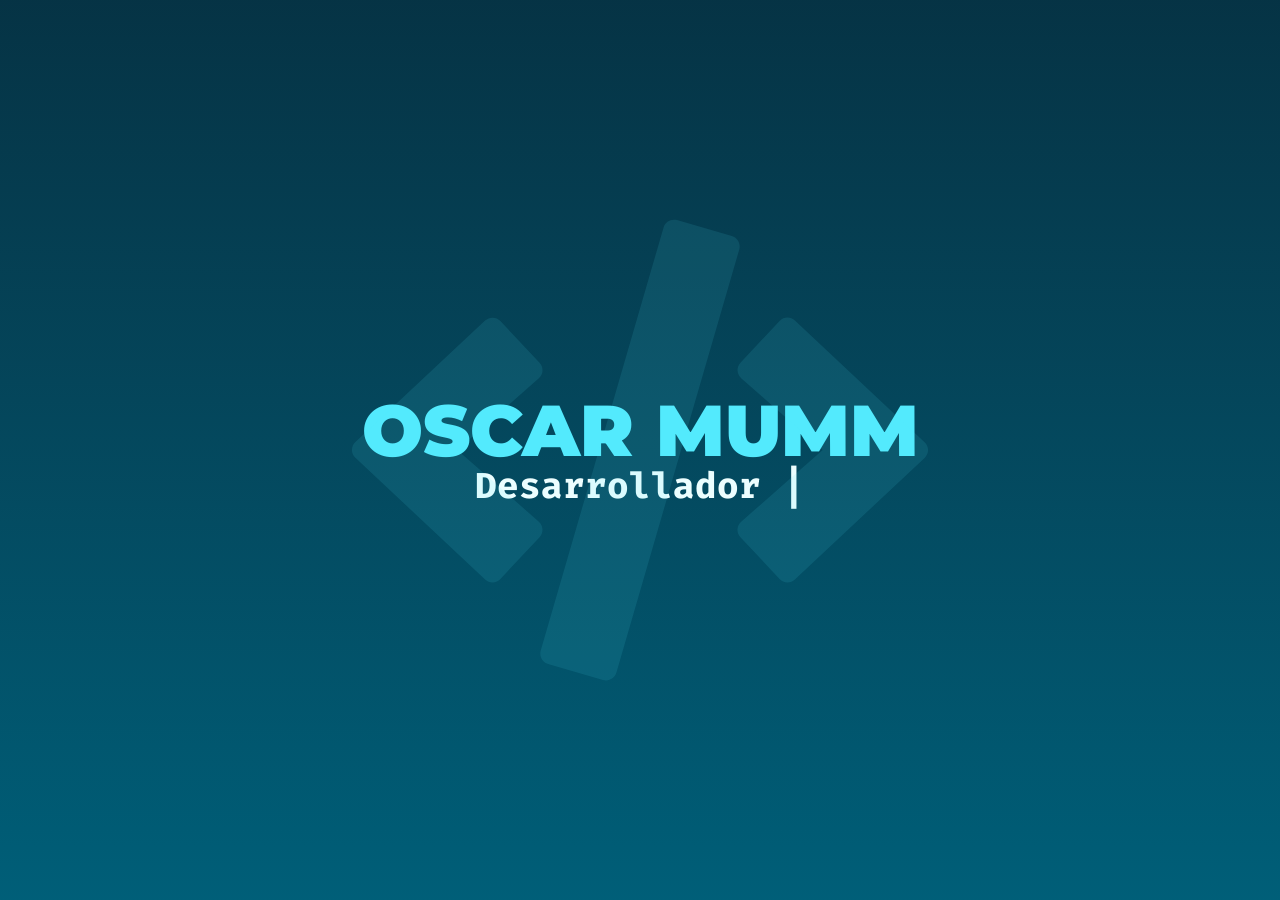
==== commit bff5a015: "added project. cv updated" ====
--- a/index.html
+++ b/index.html
@@ -1,14 +1,15 @@
-<!doctype html>
-<html lang="es">
-  <head>
-    <meta charset="UTF-8" />
-    <link rel="icon" type="image/svg+xml" href="/vite.svg" />
-    <meta name="viewport" content="width=device-width, initial-scale=1.0" />
-    <title>Oscar</title>
-    <script type="module" crossorigin src="/assets/index-BGgKn9iO.js"></script>
+<!doctype html>
+<html lang="es">
+  <head>
+    <meta charset="UTF-8" />
+    <link rel="icon" type="image/svg+xml" href="/favicon.ico" />
+    <meta name="viewport" content="width=device-width, initial-scale=1.0" />
+    <title>Oscar</title>
+    <script type="module" crossorigin src="/assets/index-Bn4R3hpb.js"></script>
     <link rel="stylesheet" crossorigin href="/assets/index-X6A85WHW.css">
-  </head>
-  <body>
-    <div id="root"></div>
-  </body>
-</html>
+  </head>
+  <body>
+    <div id="root"></div>+
+  </body>
+</html>
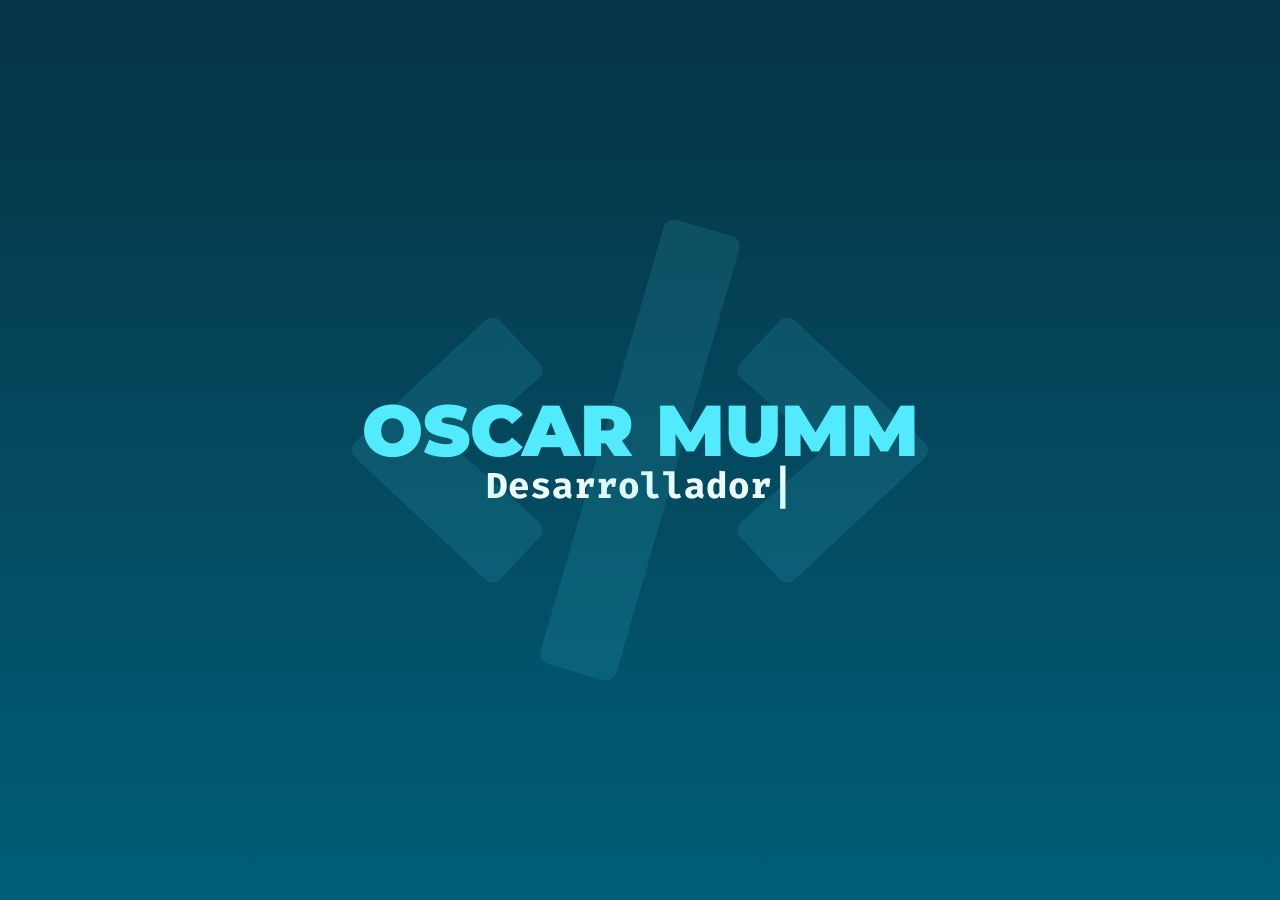
==== commit 7b05bec7: "CV updated" ====
--- a/index.html
+++ b/index.html
@@ -5,7 +5,7 @@
     <link rel="icon" type="image/svg+xml" href="/favicon.ico" />
     <meta name="viewport" content="width=device-width, initial-scale=1.0" />
     <title>Oscar</title>
-    <script type="module" crossorigin src="/assets/index-Bn4R3hpb.js"></script>
+    <script type="module" crossorigin src="/assets/index-CRNC1dHs.js"></script>
     <link rel="stylesheet" crossorigin href="/assets/index-X6A85WHW.css">
   </head>
   <body>
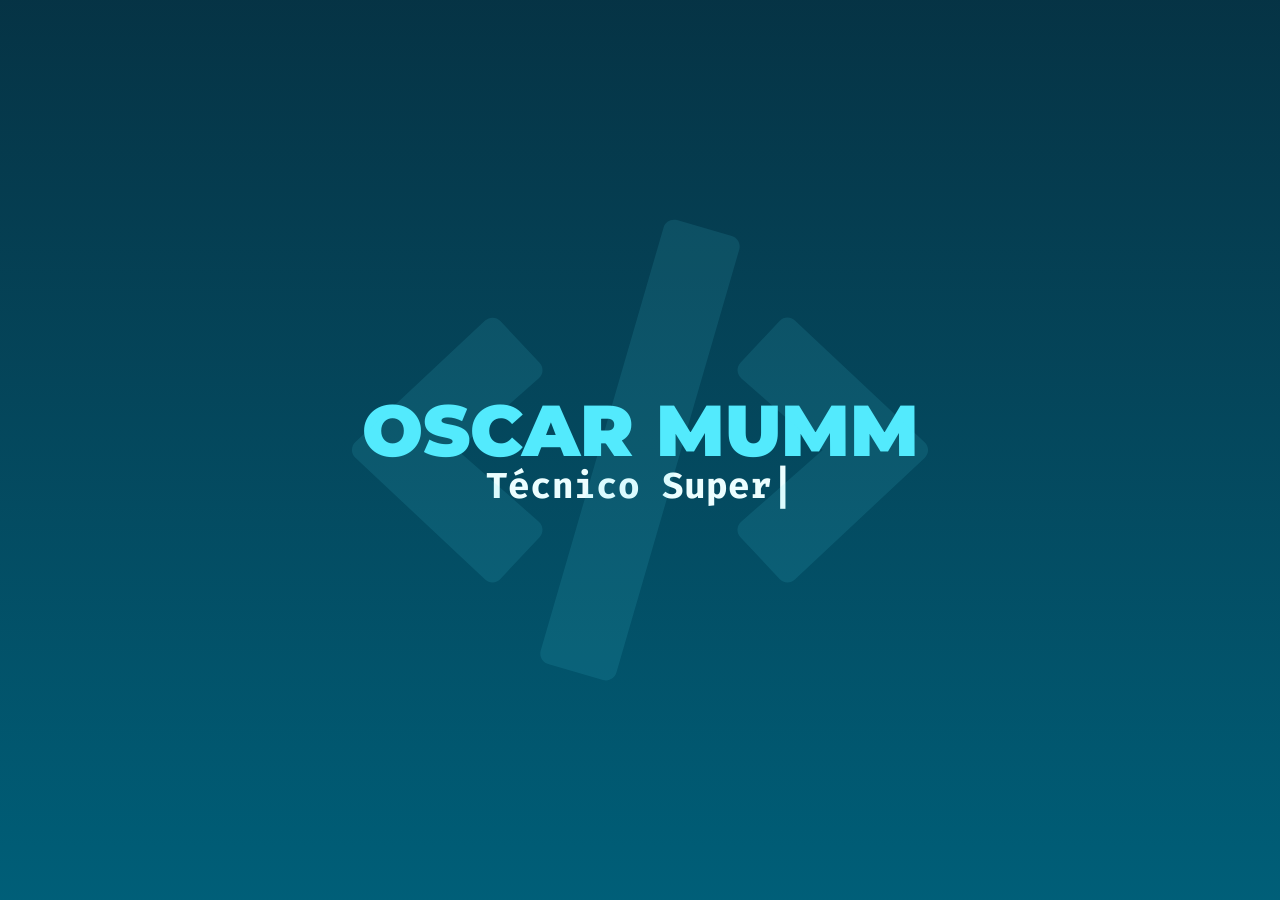
==== commit ec18a6a8: "CV Updated" ====
--- a/index.html
+++ b/index.html
@@ -5,7 +5,7 @@
     <link rel="icon" type="image/svg+xml" href="/favicon.ico" />
     <meta name="viewport" content="width=device-width, initial-scale=1.0" />
     <title>Oscar</title>
-    <script type="module" crossorigin src="/assets/index-CRNC1dHs.js"></script>
+    <script type="module" crossorigin src="/assets/index-BuCSCKPR.js"></script>
     <link rel="stylesheet" crossorigin href="/assets/index-X6A85WHW.css">
   </head>
   <body>
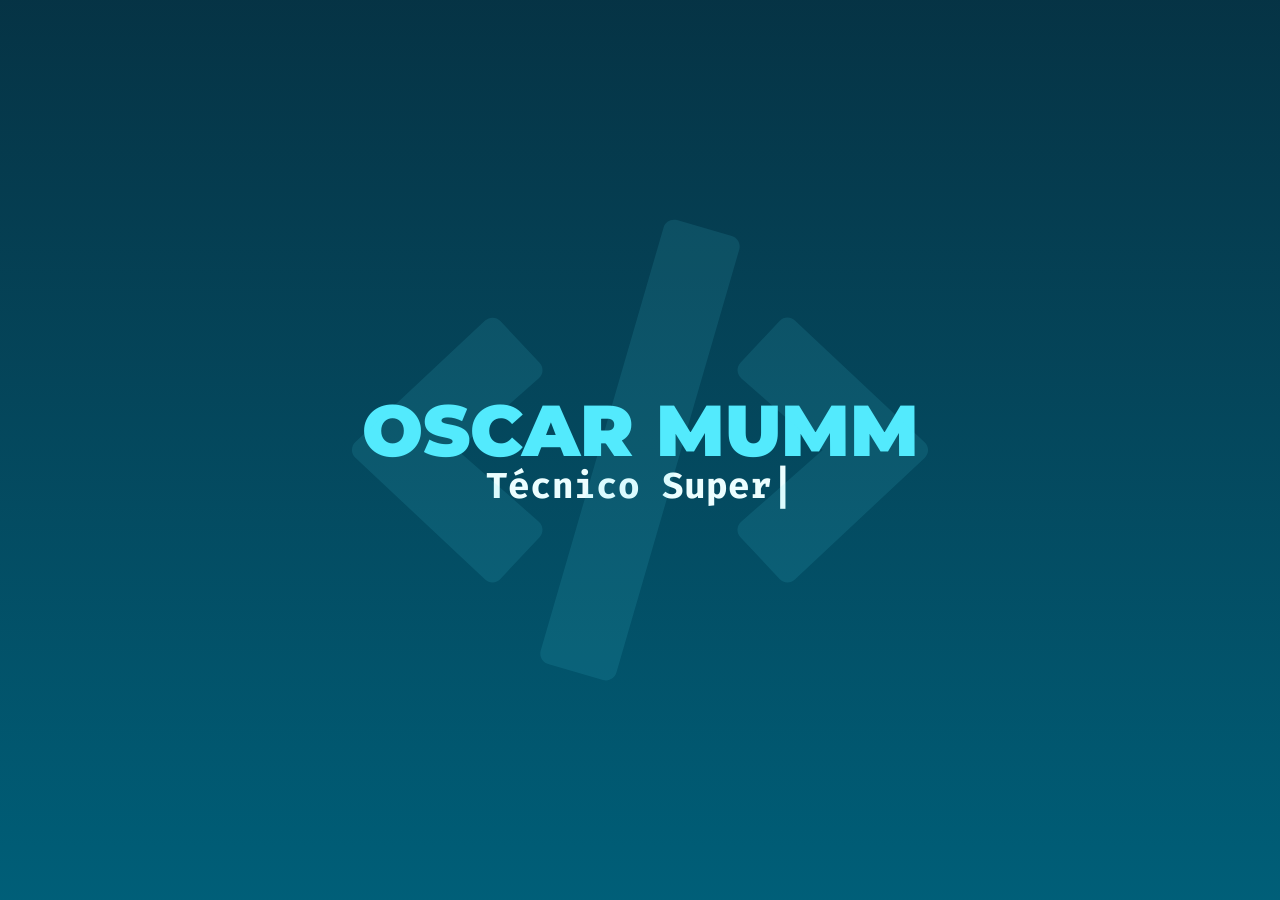
==== commit 0d99af60: "Add files via upload" ====
--- a/index.html
+++ b/index.html
@@ -5,7 +5,7 @@
     <link rel="icon" type="image/svg+xml" href="/favicon.ico" />
     <meta name="viewport" content="width=device-width, initial-scale=1.0" />
     <title>Oscar</title>
-    <script type="module" crossorigin src="/assets/index-BuCSCKPR.js"></script>
+    <script type="module" crossorigin src="/assets/index-vszKdyhz.js"></script>
     <link rel="stylesheet" crossorigin href="/assets/index-X6A85WHW.css">
   </head>
   <body>
